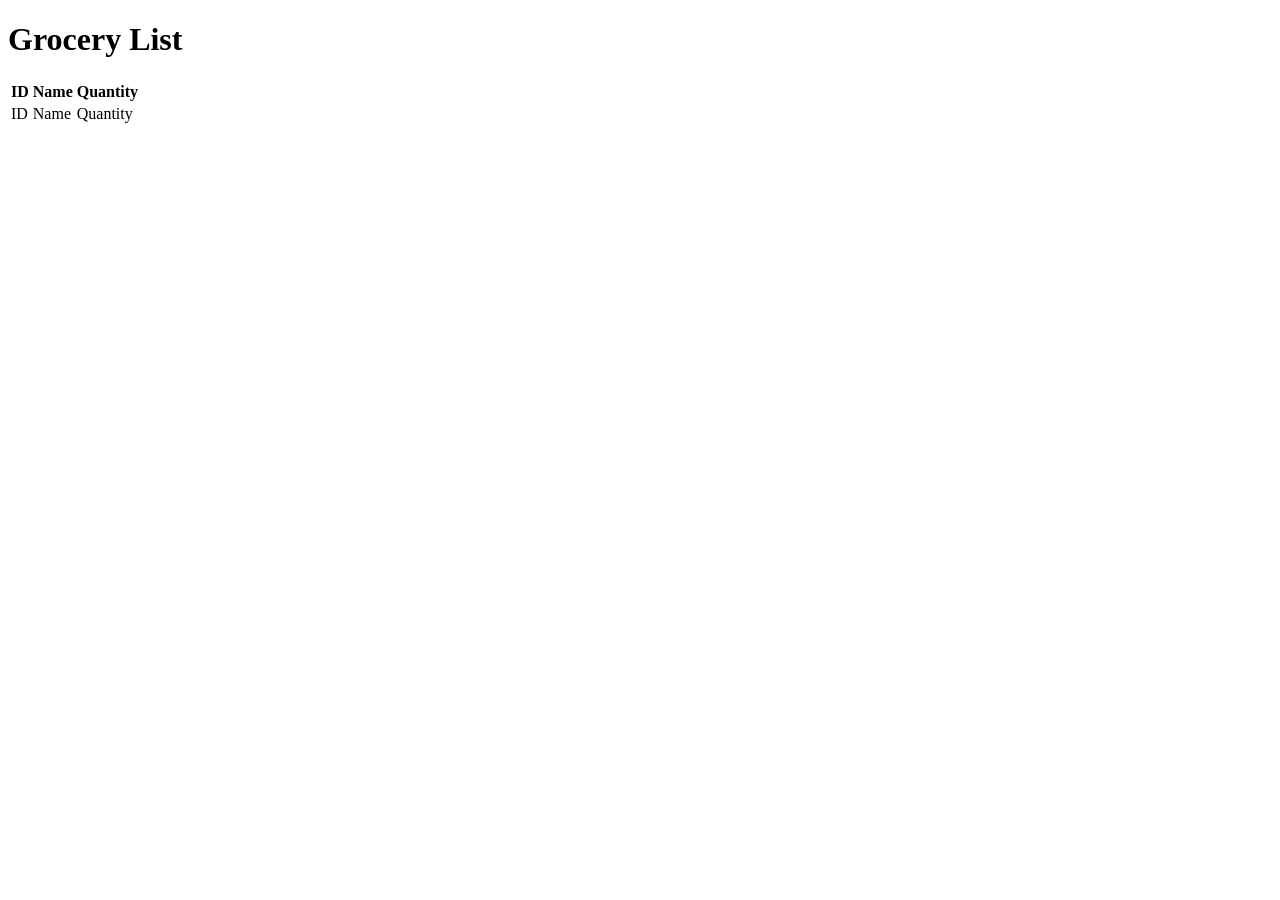
==== src/main/resources/templates/home.html @ 7d232924 "la til model, controller, service og fiksa småting" ====
<!DOCTYPE html>
<html xmlns:th="http://www.thymeleaf.org">
<head>
    <meta charset="UTF-8">
    <title>Grocery List</title>
</head>
<body>
<h1>Grocery List</h1>
<table>
    <thead>
    <tr>
        <th>ID</th>
        <th>Name</th>
        <th>Quantity</th>
    </tr>
    </thead>
    <tbody>
    <!-- Iterate over the 'groceries' attribute passed from the controller -->
    <tr th:each="item : ${groceries}">
        <td th:text="${item.id}">ID</td>
        <td th:text="${item.name}">Name</td>
        <td th:text="${item.quantity}">Quantity</td>
    </tr>
    </tbody>
</table>
</body>
</html>
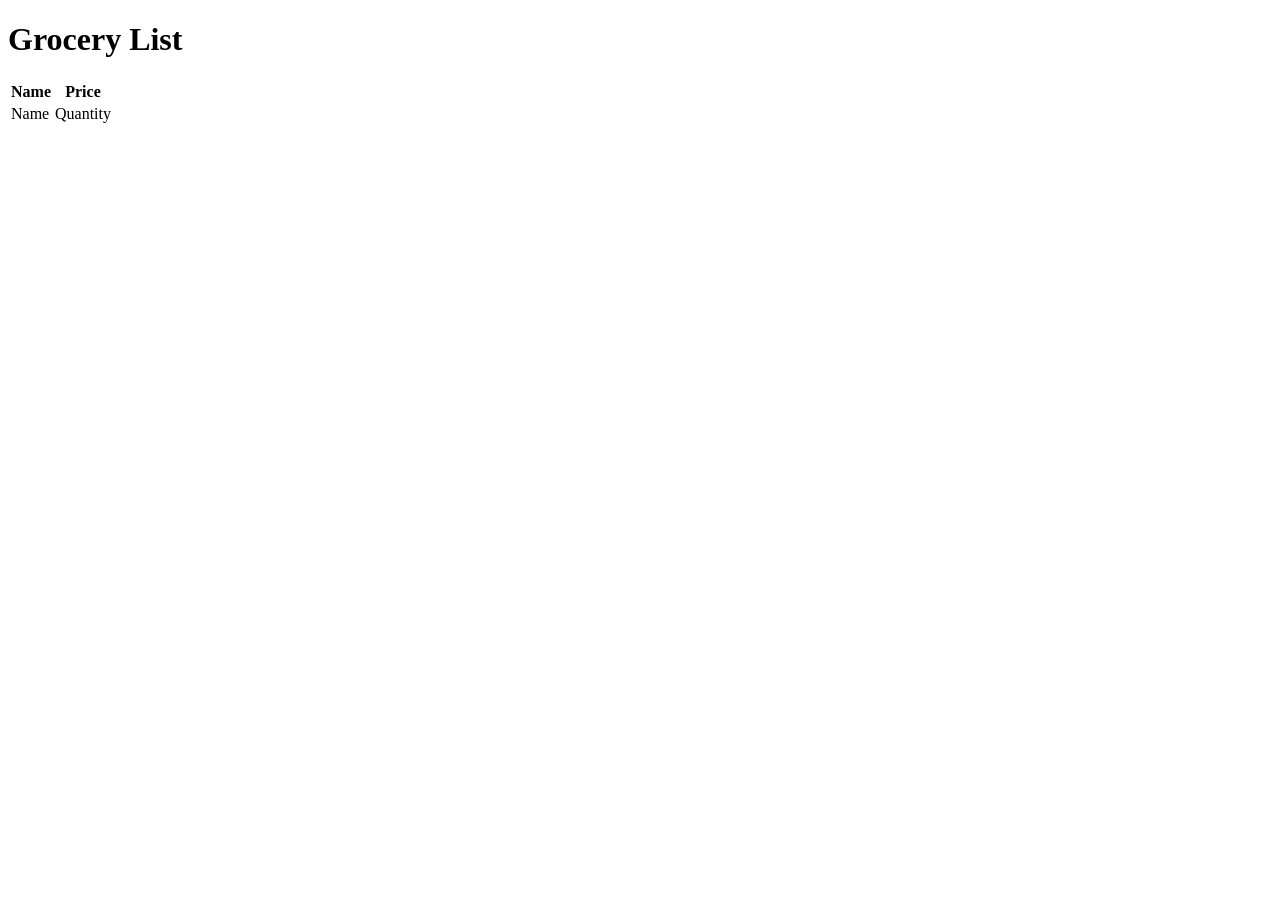
==== commit 2507ea7b: "la til html fil" ====
--- a/src/main/resources/templates/home.html
+++ b/src/main/resources/templates/home.html
@@ -2,24 +2,22 @@
 <html xmlns:th="http://www.thymeleaf.org">
 <head>
     <meta charset="UTF-8">
-    <title>Grocery List</title>
+    <title>Hjem</title>
 </head>
 <body>
 <h1>Grocery List</h1>
 <table>
     <thead>
     <tr>
-        <th>ID</th>
         <th>Name</th>
-        <th>Quantity</th>
+        <th>Price</th>
     </tr>
     </thead>
     <tbody>
     <!-- Iterate over the 'groceries' attribute passed from the controller -->
     <tr th:each="item : ${groceries}">
-        <td th:text="${item.id}">ID</td>
         <td th:text="${item.name}">Name</td>
-        <td th:text="${item.quantity}">Quantity</td>
+        <td th:text="${item.price}">Quantity</td>
     </tr>
     </tbody>
 </table>
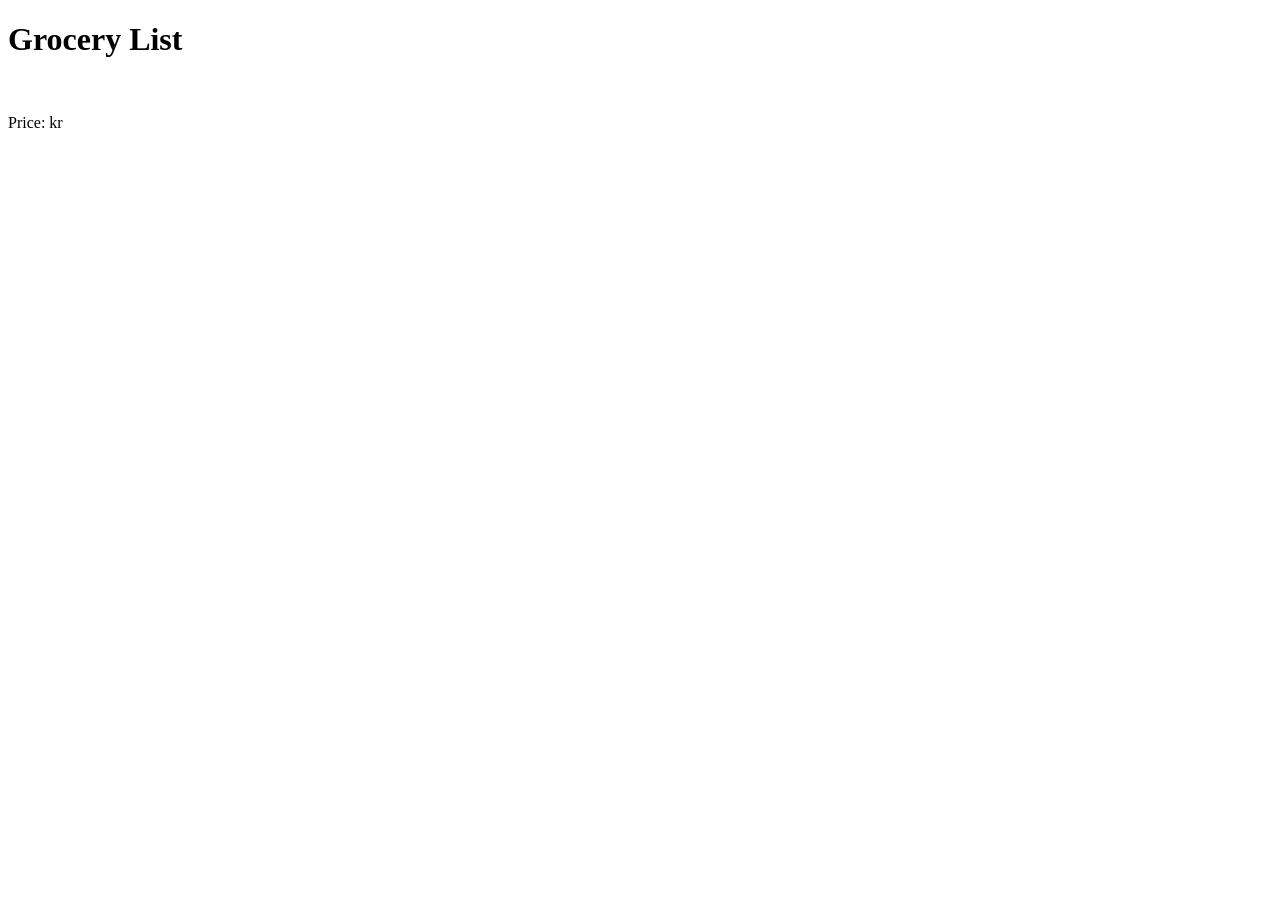
==== commit 605aa364: "feature: gets image of grocery item from api + fixed some styling" ====
--- a/src/main/resources/templates/home.html
+++ b/src/main/resources/templates/home.html
@@ -3,23 +3,24 @@
 <head>
     <meta charset="UTF-8">
     <title>Hjem</title>
+    <link rel="stylesheet" th:href="@{/css/style.css}" />
 </head>
 <body>
 <h1>Grocery List</h1>
-<table>
-    <thead>
-    <tr>
-        <th>Name</th>
-        <th>Price</th>
-    </tr>
-    </thead>
-    <tbody>
-    <!-- Iterate over the 'groceries' attribute passed from the controller -->
-    <tr th:each="item : ${groceries}">
-        <td th:text="${item.name}">Name</td>
-        <td th:text="${item.price}">Quantity</td>
-    </tr>
-    </tbody>
-</table>
+<div class="content">
+    <div class="container" th:each="item : ${groceries}">
+        <div class="grocery">
+            <div class="grocery-image">
+                <img th:src="${item.imageUrl}" th:alt="${item.name}" width="60" />
+            </div>
+            <p th:text="${item.name}"></p>
+            <div>
+                <span>Price: </span>
+                <span th:text="${item.price}"></span>
+                <span> kr </span>
+            </div>
+        </div>
+    </div>
+</div>
 </body>
 </html>
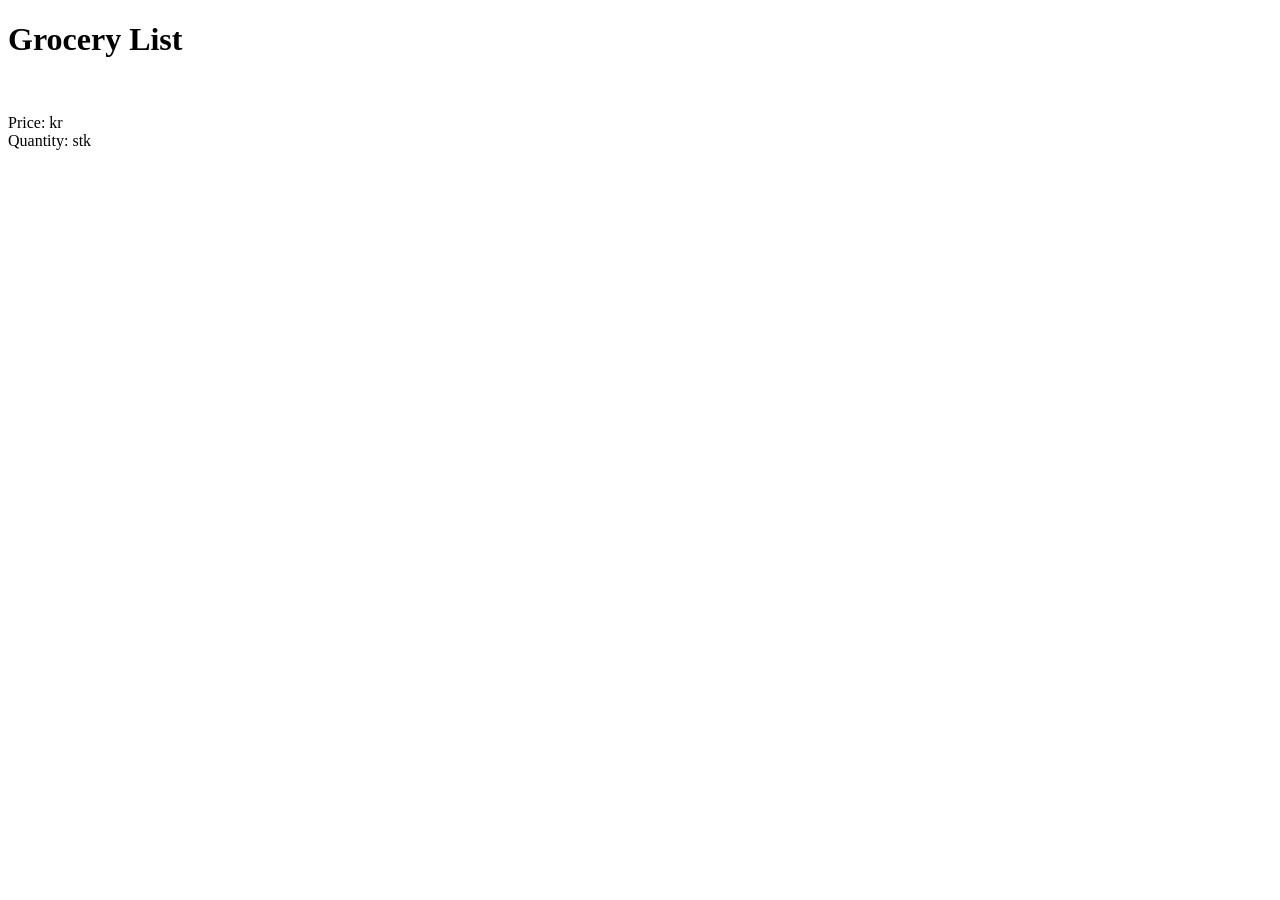
==== commit 16442c29: "Prøver å koble til Docker og PostgreSQL database + La til Category" ====
--- a/src/main/resources/templates/home.html
+++ b/src/main/resources/templates/home.html
@@ -19,6 +19,12 @@
                 <span th:text="${item.price}"></span>
                 <span> kr </span>
             </div>
+            <div>
+                <span>Quantity: </span>
+                <span th:text="${item.quantity}"></span>
+                <span> stk </span>
+            </div>
+            <p th:text="${item.category.name}"></p>
         </div>
     </div>
 </div>
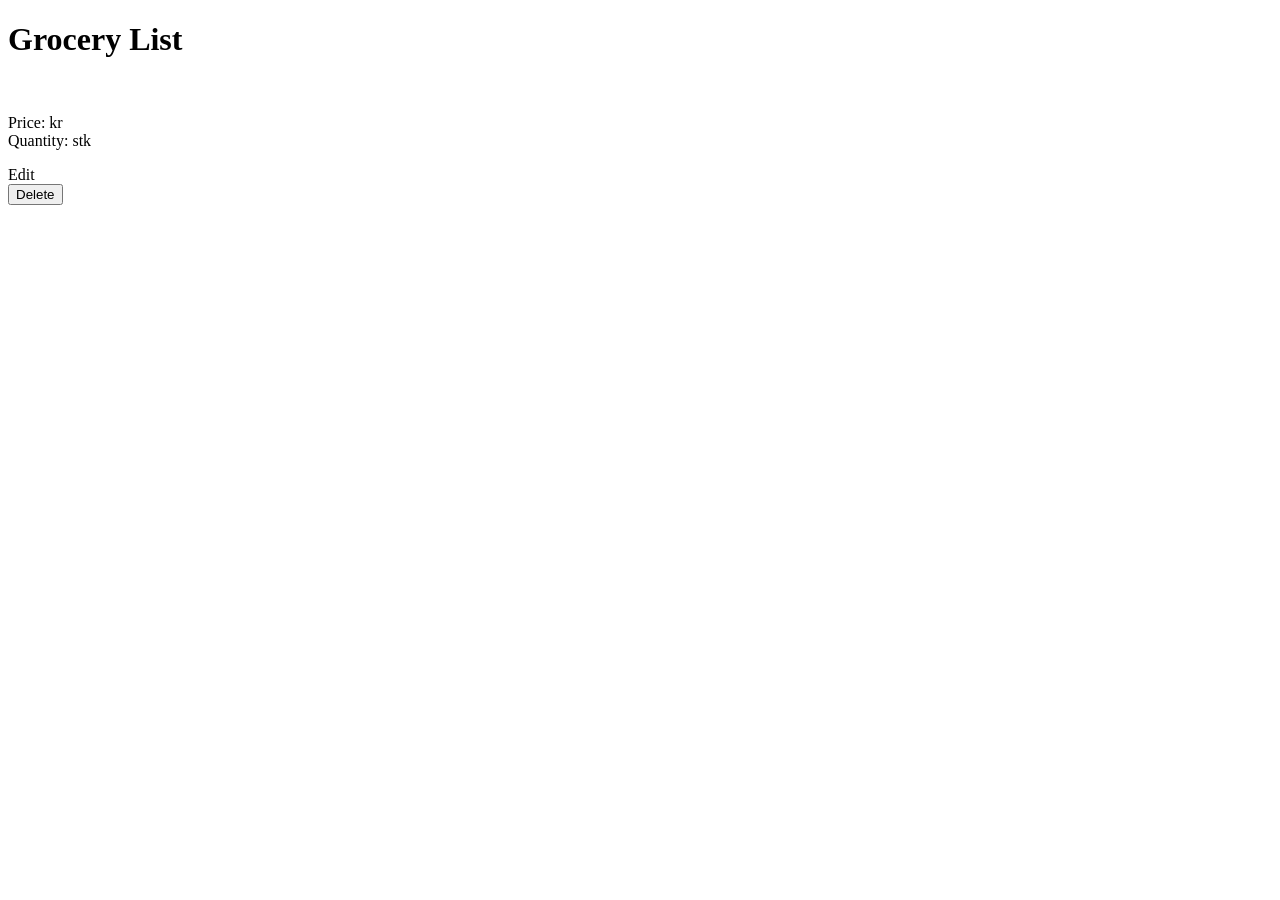
==== commit 281f28d5: "feature: add grocery, edit grocery, delete grocery" ====
--- a/src/main/resources/templates/home.html
+++ b/src/main/resources/templates/home.html
@@ -6,6 +6,8 @@
     <link rel="stylesheet" th:href="@{/css/style.css}" />
 </head>
 <body>
+<div th:replace="~{fragments/navbar :: navbar}"></div>
+
 <h1>Grocery List</h1>
 <div class="content">
     <div class="container" th:each="item : ${groceries}">
@@ -25,6 +27,11 @@
                 <span> stk </span>
             </div>
             <p th:text="${item.category.name}"></p>
+            <a th:href="@{|/groceries/${item.id}/edit|}" class="edit-button">Edit</a>
+            <form th:action="@{'/groceries/' + ${item.id}}" method="post">
+                <input type="hidden" name="_method" value="delete" />
+                <button type="submit" class="delete-button">Delete</button>
+            </form>
         </div>
     </div>
 </div>
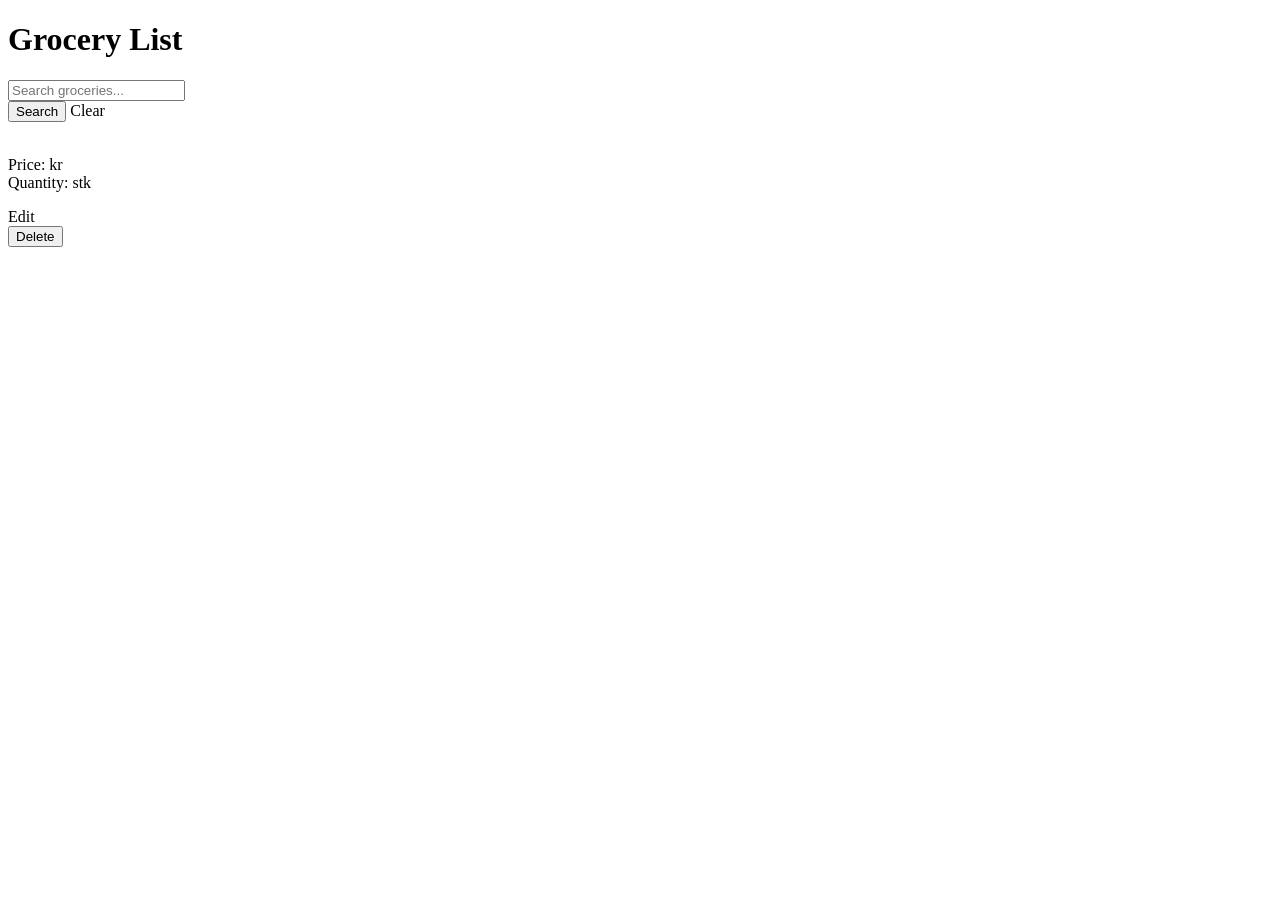
==== commit c4538c7a: "feature: added search bar" ====
--- a/src/main/resources/templates/home.html
+++ b/src/main/resources/templates/home.html
@@ -9,6 +9,17 @@
 <div th:replace="~{fragments/navbar :: navbar}"></div>
 
 <h1>Grocery List</h1>
+<!--Search bar-->
+<div class="search-section">
+    <form th:action="@{/home}" method="get">
+        <input type="text" name="keyword" placeholder="Search groceries..." th:value="${keyword}" />
+        <div class="button-group">
+            <button type="submit" class="search-button">Search</button>
+            <a th:href="@{/home}" class="clear-button">Clear</a>
+        </div>
+    </form>
+</div>
+<!--Grocery list-->
 <div class="content">
     <div class="container" th:each="item : ${groceries}">
         <div class="grocery">
